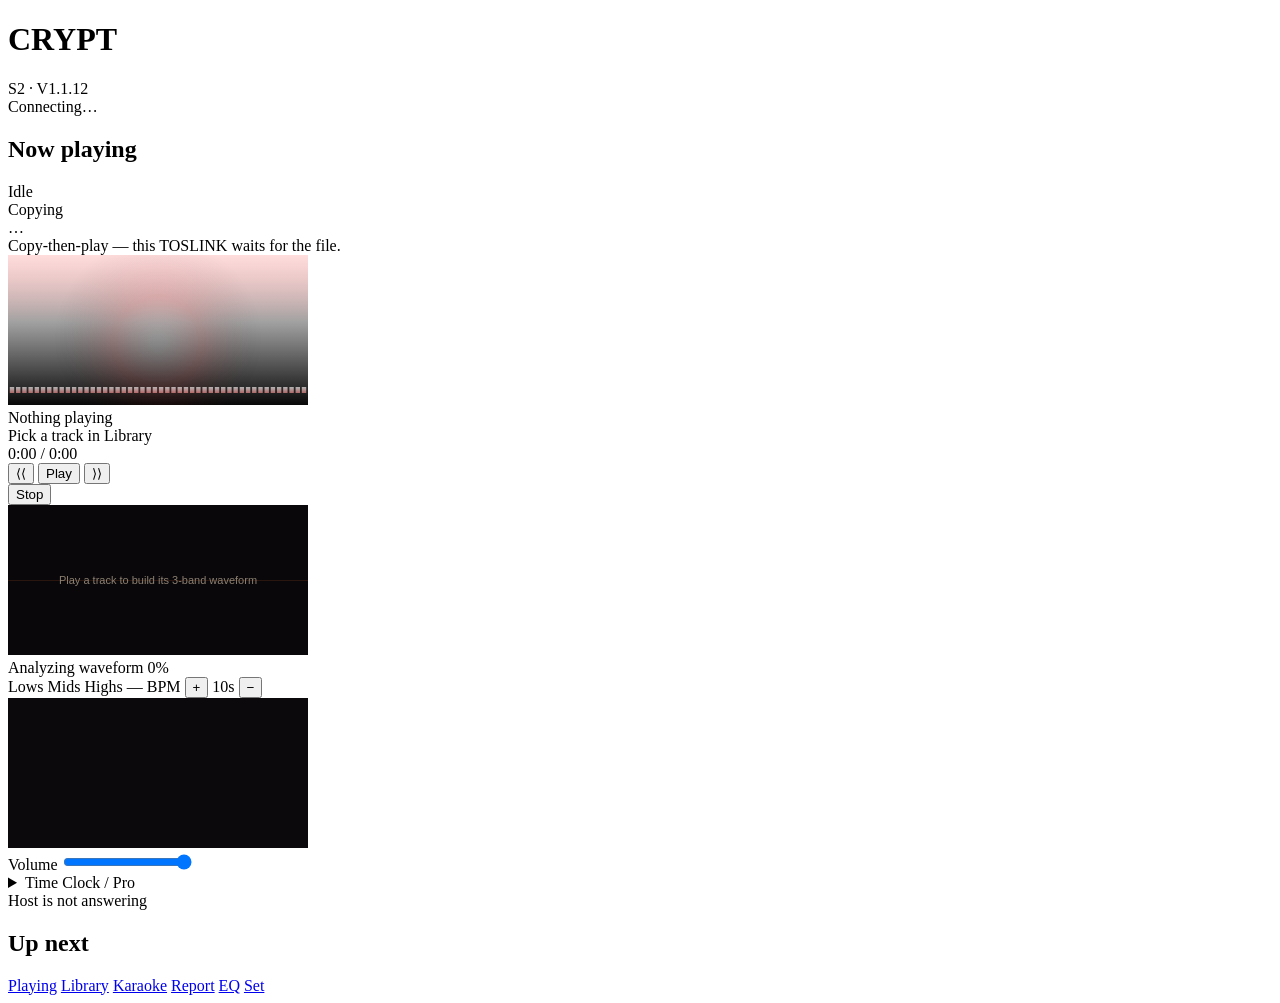
==== host-webui/index.html @ 2d855ba6 "Shift Playing and Library to YouTube Music dark. Dark-only surfaces (#030303), large square Now Play" ====
<!DOCTYPE html>
<html lang="en">
<head>
<meta charset="utf-8">
<meta name="viewport" content="width=device-width, initial-scale=1, viewport-fit=cover">
<meta name="theme-color" content="#030303">
<meta name="apple-mobile-web-app-capable" content="yes">
<meta name="apple-mobile-web-app-status-bar-style" content="black-translucent">
<meta name="apple-mobile-web-app-title" content="CRYPT">
<title>CRYPT — Playing</title>
<link rel="manifest" href="/manifest.webmanifest">
<link rel="icon" href="/favicon.svg" type="image/svg+xml">
<link rel="apple-touch-icon" href="/apple-touch-icon.png">
<link rel="stylesheet" href="/crypt.css">
</head>
<body class="playing-page">
<div class="app">
  <header class="topbar">
    <div class="brand">
      <h1>CRYPT</h1>
      <div class="sub">S2 · V1.1.12</div>
    </div>
    <div class="top-end">
      <div class="hostline" id="hostline">Connecting…</div>
      <a class="setlink" href="/settings" aria-label="Settings" title="Settings"><span></span><span></span><span></span></a>
    </div>
  </header>
  <main class="page">
    <section class="card nowcard">
      <div class="section-head">
        <h2>Now playing</h2>
        <span class="badge" id="state">Idle</span>
      </div>
      <div class="job hidden" id="copyjob" aria-live="polite">
        <div class="job-head">
          <div class="job-title" id="copy-title">Copying</div>
          <div class="job-pct" id="copy-pct">…</div>
        </div>
        <div class="job-bar" role="progressbar" aria-valuemin="0" aria-valuemax="100" aria-valuenow="0" id="copy-bar">
          <div class="job-fill indeterminate" id="copy-fill"></div>
        </div>
        <div class="job-detail" id="copy-detail"></div>
        <div class="job-stay" id="copy-stay">Copy-then-play — this TOSLINK waits for the file.</div>
      </div>
      <div class="viz-wrap" id="vizwrap">
        <canvas id="viz" aria-label="Album art visualizer"></canvas>
        <audio id="tap" playsinline webkit-playsinline preload="auto"></audio>
      </div>
      <div class="now-block">
        <div class="now" id="now">Nothing playing</div>
        <div class="now-artist" id="nowartist">Pick a track in Library</div>
        <div class="meta" id="meta">0:00 / 0:00</div>
      </div>
      <div class="mode-row" id="moderow" hidden>
        <div class="mode-chip" role="group" aria-label="Solo or Unison optical">
          <button type="button" id="mode-solo">Solo</button>
          <button type="button" id="mode-unison">Unison</button>
        </div>
        <span class="mode-badge" id="modebadge" hidden></span>
      </div>
      <div class="transport">
        <button class="icon" id="prevbtn" type="button" aria-label="Previous">⟨⟨</button>
        <button class="playbig primary" id="playbtn" type="button" aria-label="Play">Play</button>
        <button class="icon" id="nextbtn" type="button" aria-label="Next">⟩⟩</button>
      </div>
      <div class="row center transport-extra">
        <button class="ghost" id="stopbtn" type="button">Stop</button>
      </div>
      <p class="follow-hint" id="followhint" hidden>Conductor owns transport. Tap Solo to play from this host.</p>
      <div class="wave-scroll-wrap">
        <canvas id="wscroll" aria-label="3-band waveform"></canvas>
        <div class="wave-progress hidden" id="waveprog">
          <div class="wave-progress-head">
            <span id="wavestage">Analyzing waveform</span>
            <span id="wavepct">0%</span>
          </div>
          <div class="wave-progress-bar" role="progressbar" aria-valuemin="0" aria-valuemax="100" aria-valuenow="0" id="wavebar">
            <div class="wave-progress-fill" id="wavefill"></div>
          </div>
        </div>
        <div class="wave-legend">
          <span class="lo">Lows</span>
          <span class="mid">Mids</span>
          <span class="hi">Highs</span>
          <span class="beats" id="wave-bpm">— BPM</span>
          <span class="zoom-tools">
            <button type="button" class="ghost zoom-btn" id="zoom-in" aria-label="Zoom in">+</button>
            <span id="zoom-sec">10s</span>
            <button type="button" class="ghost zoom-btn" id="zoom-out" aria-label="Zoom out">−</button>
          </span>
        </div>
      </div>
      <div class="wave-over-wrap" id="seek">
        <canvas id="wover" aria-label="Track overview"></canvas>
      </div>
      <div class="vol">Volume <input id="vol" type="range" min="0" max="100" value="100"></div>
      <details class="clock-pro" id="clockpro">
        <summary>Time Clock / Pro</summary>
        <div class="clock-stats" id="clockstats">
          <div class="clock-hero">
            <div class="clk-delta" id="clk-off">—</div>
            <div class="clk-delta-l" id="clk-off-l">Time Clock vs playback</div>
          </div>
          <div class="clock-times">
            <div class="clock-col heard">
              <span class="k">Time Clock</span>
              <span class="v" id="clk-heard">0:00.000</span>
              <span class="clk-sub">what you hear</span>
            </div>
            <div class="clock-col play">
              <span class="k">Playback</span>
              <span class="v" id="clk-play">0:00.000</span>
              <span class="clk-sub">decoder</span>
            </div>
          </div>
          <div class="clock-lane" id="clk-lane" aria-hidden="true">
            <div class="clock-lane-span" id="clk-span"></div>
            <div class="clock-mark heard" id="clk-mark-h"></div>
            <div class="clock-mark play" id="clk-mark-p"></div>
          </div>
          <div class="clock-legend">
            <span class="heard">Time Clock</span>
            <span class="play">Playback</span>
            <span id="clk-lock">idle</span>
          </div>
          <div class="clock-meter">
            <div>
              <span class="k">Word clock</span>
              <span class="v" id="clk-rate">48.000 kHz</span>
            </div>
            <div>
              <span class="k">Jitter</span>
              <span class="v" id="clk-jit">—</span>
            </div>
            <div>
              <span class="k">Steer</span>
              <span class="v" id="clk-ppm">—</span>
            </div>
          </div>
          <p class="clock-note" id="clk-note">Host Time Clock vs decoder timing</p>
        </div>
      </details>
      <div class="err" id="err"></div>
    </section>
    <section class="card queue-card">
      <div class="section-head">
        <h2>Up next</h2>
        <span class="meta tight" id="qmeta"></span>
      </div>
      <ol class="queue" id="queue"></ol>
      <a class="morelink" id="qmore" href="/library" hidden></a>
    </section>
  </main>
  <nav class="tabbar">
    <a class="on" href="/">Playing</a>
    <a href="/library">Library</a>
    <a href="/karaoke">Karaoke</a>
    <a href="/report">Report</a>
    <a href="/eq">EQ</a>
    <a href="/settings">Set</a>
  </nav>
</div>
<script>
const $ = (id) => document.getElementById(id);
let last = {};
let viz = {
  seed: 1,
  clock: 0,
  lastTs: 0,
  raf: 0,
  vol: 1,
  mode: "idle",
  bars: null,
  live: false
};
const tap = {
  audio: $("tap"),
  ctx: null,
  analyser: null,
  freq: null,
  src: null,
  gain: null,
  name: "",
  ok: false
};

function fmt(sec) {
  sec = Math.max(0, sec || 0);
  const m = Math.floor(sec / 60);
  const s = Math.floor(sec % 60);
  return m + ":" + String(s).padStart(2, "0");
}
function fmt3(sec) {
  sec = Math.max(0, sec || 0);
  const m = Math.floor(sec / 60);
  const s = sec - m * 60;
  return m + ":" + s.toFixed(3).padStart(6, "0");
}
function esc(s) {
  return String(s || "").replace(/[&<>"']/g, (c) => ({
    "&":"&amp;","<":"&lt;",">":"&gt;","\"":"&quot;","'":"&#39;"
  }[c]));
}
function titleOf(name) {
  return String(name || "").replace(/\.[^.]+$/, "").replace(/[_]+/g, " ");
}
function hashName(s) {
  let h = 2166136261;
  const t = String(s || "crypt");
  for (let i = 0; i < t.length; i++) {
    h ^= t.charCodeAt(i);
    h = Math.imul(h, 16777619);
  }
  return (h >>> 0) || 1;
}
async function api(path, body) {
  const opt = body === undefined ? { method: "POST" } : {
    method: "POST",
    headers: { "Content-Type": "application/json" },
    body: JSON.stringify(body)
  };
  const r = await fetch(path, opt);
  return r.json();
}
function unlockAudio() {
  if (!tap.audio) return false;
  const AC = window.AudioContext || window.webkitAudioContext;
  if (!AC) return false;
  if (!tap.ctx) {
    tap.ctx = new AC();
    tap.fft = tap.ctx.createAnalyser();
    tap.fft.fftSize = 1024;
    tap.fft.smoothingTimeConstant = 0.68;
    tap.freq = new Uint8Array(tap.fft.frequencyBinCount);
    tap.waveN = tap.ctx.createAnalyser();
    tap.waveN.fftSize = 2048;
    tap.waveN.smoothingTimeConstant = 0.12;
    tap.wave = new Float32Array(tap.waveN.fftSize);
    tap.gain = tap.ctx.createGain();
    tap.gain.gain.value = 0;
    tap.src = tap.ctx.createMediaElementSource(tap.audio);
    tap.src.connect(tap.fft);
    tap.src.connect(tap.waveN);
    tap.fft.connect(tap.gain);
    tap.gain.connect(tap.ctx.destination);
  }
  if (tap.ctx.state === "suspended") tap.ctx.resume();
  return true;
}
function mediaUrl(name) {
  return "/api/media?name=" + encodeURIComponent(name);
}
function syncTap(p, playing) {
  if (!tap.audio) return;
  if (!p || !p.name) {
    tap.name = "";
    tap.ok = false;
    try { tap.audio.pause(); } catch (e) {}
    return;
  }
  unlockAudio();
  if (tap.name !== p.name) {
    tap.name = p.name;
    tap.ok = false;
    tap.audio.src = mediaUrl(p.name);
    try { tap.audio.load(); } catch (e) {}
  }
  const ck = p.clock || {};
  const pos = (ck.heard != null ? ck.heard : p.position) || 0;
  try {
    if (Math.abs((tap.audio.currentTime || 0) - pos) > 0.12) {
      tap.audio.currentTime = pos;
    }
  } catch (e) {}
  if (playing) {
    const pr = tap.audio.play();
    if (pr && pr.catch) pr.catch(function () {});
  } else {
    try { tap.audio.pause(); } catch (e) {}
  }
}
let libByName = {};
let libAt = 0;
let copyBusy = false;
let copyTimer = 0;
let copyHide = 0;
let copyStarted = 0;

function followingUnison() {
  return !!(last.unison || {}).following;
}
function followerLockTitle() {
  return followingUnison() ? "Conductor owns Unison transport" : "";
}
function lockFollowerTransport() {
  const lock = followingUnison();
  const title = followerLockTitle();
  const p = last.player || {};
  ["prevbtn", "nextbtn", "stopbtn"].forEach((id) => {
    const el = $(id);
    if (!el) return;
    el.disabled = lock;
    if (title) el.title = title;
    else el.removeAttribute("title");
  });
  const play = $("playbtn");
  if (play) {
    const idleLock = lock && !p.playing && !p.paused;
    play.disabled = idleLock;
    if (idleLock) play.title = title;
    else play.removeAttribute("title");
  }
  const hint = $("followhint");
  if (hint) hint.hidden = !lock;
}
function isRemote(t) {
  if (!t) return false;
  if (t.local === false) return true;
  if (t.here === false && t.local !== true) return true;
  return false;
}
function copyStamp(t) {
  return (t && (t.home_stamp || t.owner)) || "shelf";
}
async function ensureLib(force) {
  const now = Date.now();
  if (!force && now - libAt < 12000 && Object.keys(libByName).length) return;
  try {
    const lib = await (await fetch("/api/library")).json();
    const map = {};
    (lib.tracks || []).forEach((t) => { if (t && t.name) map[t.name] = t; });
    libByName = map;
    libAt = now;
  } catch (e) {}
}
function paintCopyJob(pct, title, detail, stay, state) {
  const el = $("copyjob");
  if (!el) return;
  const n = Math.max(0, Math.min(100, Math.round(pct)));
  $("copy-title").textContent = title;
  $("copy-pct").textContent = state === "wait" ? "…" : (n + "%");
  $("copy-fill").style.width = n + "%";
  $("copy-fill").classList.toggle("indeterminate", state === "wait");
  $("copy-bar").setAttribute("aria-valuenow", String(n));
  $("copy-detail").textContent = detail || "";
  $("copy-stay").textContent = stay;
  el.classList.toggle("done", state === "done");
  el.classList.toggle("fail", state === "fail");
}
function showCopyJob(stamp, track) {
  const el = $("copyjob");
  if (!el) return;
  if (copyHide) { clearTimeout(copyHide); copyHide = 0; }
  copyBusy = true;
  copyStarted = Date.now();
  el.classList.remove("hidden", "done", "fail");
  const label = track ? (track.title || titleOf(track.name)) : "";
  paintCopyJob(8, "Copying", "Copying from " + stamp + (label ? (" · " + label) : "") + "…", "Copy-then-play — this TOSLINK waits for the file.", "wait");
  if (copyTimer) clearInterval(copyTimer);
  copyTimer = setInterval(() => {
    if (!copyBusy) return;
    const sec = (Date.now() - copyStarted) / 1000;
    const pct = Math.min(88, 8 + sec * 10);
    paintCopyJob(pct, "Copying", $("copy-detail").textContent, "Copy-then-play — this TOSLINK waits for the file.", "wait");
  }, 400);
}
function finishCopyJob(ok, detail) {
  copyBusy = false;
  if (copyTimer) { clearInterval(copyTimer); copyTimer = 0; }
  const el = $("copyjob");
  if (!el) return;
  paintCopyJob(100, ok ? "Ready" : "Failed", detail || (ok ? "Playing from this host." : "could not copy from shelf"), ok ? "Complete." : "Finished with errors.", ok ? "done" : "fail");
  copyHide = setTimeout(() => {
    if (!copyBusy) el.classList.add("hidden");
  }, ok ? 1600 : 8000);
}
async function withCopyFeedback(track, requestFn) {
  const remote = isRemote(track);
  let shown = remote;
  let late = 0;
  if (remote) showCopyJob(copyStamp(track), track);
  else {
    late = setTimeout(() => {
      if (track && isRemote(track)) {
        shown = true;
        showCopyJob(copyStamp(track), track);
      }
    }, 400);
  }
  try {
    const res = await requestFn();
    if (late) clearTimeout(late);
    if (shown) {
      if (res && res.ok === false) finishCopyJob(false, res.error || "could not copy from shelf");
      else finishCopyJob(true, track ? (track.title || titleOf(track.name)) : "");
    }
    return res;
  } catch (e) {
    if (late) clearTimeout(late);
    if (shown) finishCopyJob(false, "Host is not answering");
    throw e;
  }
}
async function toggle() {
  unlockAudio();
  const p = last.player || {};
  if (p.playing) await api("/api/pause");
  else if (p.paused) await api("/api/resume");
  else if (followingUnison()) {
    $("err").textContent = followerLockTitle();
    return;
  } else if (p.name) {
    await ensureLib();
    await withCopyFeedback(libByName[p.name], () => api("/api/play", { name: p.name }));
  } else if ((last.count || 0) > 0) {
    await ensureLib();
    const nxt = (last.queue || [])[0];
    await withCopyFeedback(nxt && libByName[nxt.name], () => api("/api/next"));
  }
  tick();
}
async function setUnison(on) {
  await api("/api/unison", { on: !!on });
  tick();
}
const modeSolo = $("mode-solo");
const modeUni = $("mode-unison");
if (modeSolo) modeSolo.onclick = () => setUnison(false);
if (modeUni) modeUni.onclick = () => setUnison(true);
async function playName(name) {
  if (followingUnison()) {
    $("err").textContent = followerLockTitle();
    return;
  }
  unlockAudio();
  await ensureLib();
  await withCopyFeedback(libByName[name], () => api("/api/play", { name: name }));
  tick();
}
async function goPrev() {
  if (followingUnison()) {
    $("err").textContent = followerLockTitle();
    return;
  }
  unlockAudio();
  await api("/api/prev");
  tick();
}
async function goNext() {
  if (followingUnison()) {
    $("err").textContent = followerLockTitle();
    return;
  }
  unlockAudio();
  await ensureLib();
  const nxt = (last.queue || [])[0];
  await withCopyFeedback(nxt && libByName[nxt.name], () => api("/api/next"));
  tick();
}
async function goStop() {
  if (followingUnison()) {
    $("err").textContent = followerLockTitle();
    return;
  }
  await api("/api/stop");
  tick();
}
if ($("prevbtn")) $("prevbtn").onclick = goPrev;
if ($("nextbtn")) $("nextbtn").onclick = goNext;
if ($("stopbtn")) $("stopbtn").onclick = goStop;
if ($("playbtn")) $("playbtn").onclick = toggle;
const clockPro = $("clockpro");
if (clockPro) {
  clockPro.addEventListener("toggle", () => {
    document.body.classList.toggle("pro-open", clockPro.open);
    sizeViz();
  });
}
let volUser = false;
let volPending = null;
let volBusy = false;
function setVol(n) {
  n = Math.max(0, Math.min(100, Number(n)));
  viz.vol = n / 100;
  volPending = n;
  pumpVol();
}
function pumpVol() {
  if (volBusy || volPending == null) return;
  const n = volPending;
  volPending = null;
  volBusy = true;
  api("/api/volume", { n: n }).finally(() => {
    volBusy = false;
    if (volPending != null) pumpVol();
  });
}
$("vol").addEventListener("input", (e) => setVol(e.target.value));
$("vol").addEventListener("change", (e) => setVol(e.target.value));
$("vol").addEventListener("pointerdown", () => { volUser = true; });
$("vol").addEventListener("pointerup", () => { volUser = false; });
$("vol").addEventListener("pointercancel", () => { volUser = false; });
$("vol").addEventListener("touchstart", () => { volUser = true; }, { passive: true });
$("vol").addEventListener("touchend", () => { volUser = false; });

$("seek").addEventListener("click", (e) => {
  const p = last.player || {};
  if (!p.duration) return;
  const r = e.currentTarget.getBoundingClientRect();
  const t = ((e.clientX - r.left) / r.width) * p.duration;
  api("/api/seek", { seconds: t }).then(tick);
});
$("zoom-in").addEventListener("click", (e) => { e.stopPropagation(); nudgeZoom(-1); });
$("zoom-out").addEventListener("click", (e) => { e.stopPropagation(); nudgeZoom(1); });
$("wscroll").addEventListener("wheel", (e) => {
  e.preventDefault();
  nudgeZoom(e.deltaY > 0 ? 1 : -1);
}, { passive: false });
$("wscroll").addEventListener("click", (e) => {
  const dur = playClock.duration || 0;
  if (!dur || !rw.n) return;
  const r = e.currentTarget.getBoundingClientRect();
  const x = (e.clientX - r.left) / r.width;
  const win = zoomWindow();
  const pos = nowPos() - win * 0.34 + x * win;
  api("/api/seek", { seconds: Math.max(0, Math.min(dur, pos)) }).then(tick);
});
let pinch0 = 0, pinchZoom = 10;
$("wscroll").addEventListener("touchstart", (e) => {
  if (e.touches.length === 2) {
    const a = e.touches[0], b = e.touches[1];
    pinch0 = Math.hypot(a.clientX - b.clientX, a.clientY - b.clientY);
    pinchZoom = zoomWindow();
  }
}, { passive: true });
$("wscroll").addEventListener("touchmove", (e) => {
  if (e.touches.length !== 2 || !pinch0) return;
  const a = e.touches[0], b = e.touches[1];
  const d = Math.hypot(a.clientX - b.clientX, a.clientY - b.clientY);
  setZoomSec(pinchZoom * (pinch0 / Math.max(8, d)));
}, { passive: true });
let playClock = {
  at: 0, heard: 0, playback: 0, pos: 0, playing: false, duration: 0, name: "",
  latency_ms: 0, buffer_ms: 0, sink_ms: 0, paplay_ms: 90, locked: false,
  jitter_ms: 0, ppm: 0, rate: 48000, phase: "idle"
};
let clockDomAt = 0;
function applyClockSample(ck, p, snap) {
  const now = performance.now();
  const playing = !!p.playing;
  const name = p.name || "";
  const heard = (ck.heard != null ? ck.heard : p.position) || 0;
  const playback = (ck.playback != null ? ck.playback : p.playback) || heard;
  const dur = p.duration || 0;
  const next = {
    at: now,
    heard: heard,
    playback: playback,
    pos: heard,
    playing: playing,
    duration: dur,
    name: name,
    latency_ms: ck.latency_ms || 0,
    buffer_ms: ck.buffer_ms || 0,
    sink_ms: ck.sink_ms || 0,
    paplay_ms: ck.paplay_ms || 90,
    locked: !!ck.locked,
    jitter_ms: ck.jitter_ms || 0,
    ppm: ck.ppm || 0,
    rate: ck.rate || 48000,
    phase: ck.phase || (playing && ck.locked ? "locked" : playing ? "locking" : name ? "frozen" : "idle")
  };
  const same = playClock.name === name && playClock.playing && playing;
  if (same && !snap) {
    const predH = nowClock("heard");
    const predP = nowClock("playback");
    const errH = heard - predH;
    const errP = playback - predP;
    if (Math.abs(errH) < 0.28 && Math.abs(errP) < 0.28) {
      next.heard = predH + errH * 0.16;
      next.playback = predP + errP * 0.16;
      next.pos = next.heard;
    }
  }
  playClock = next;
}
let rw = { name: "", n: 0, l: [], m: [], h: [], grid: null, dur: 0, analyzing: false, timer: 0, zoomSec: 10, progress: 0, stage: "", progTimer: 0 };
const ZOOM_STEPS = [2, 3, 4, 6, 8, 10, 12, 16, 24, 32, 48];
function zoomWindow() {
  const dur = playClock.duration || 12;
  const z = rw.zoomSec || 10;
  return Math.max(2, Math.min(Math.max(2, dur), z));
}
function setZoomSec(sec) {
  const dur = playClock.duration || 48;
  rw.zoomSec = Math.max(2, Math.min(Math.min(48, dur), sec));
  const lab = $("zoom-sec");
  if (lab) lab.textContent = Math.round(rw.zoomSec) + "s";
}
function nudgeZoom(dir) {
  const cur = zoomWindow();
  let idx = 0;
  for (let i = 0; i < ZOOM_STEPS.length; i++) {
    if (ZOOM_STEPS[i] <= cur + 0.05) idx = i;
  }
  idx = Math.max(0, Math.min(ZOOM_STEPS.length - 1, idx + dir));
  setZoomSec(ZOOM_STEPS[idx]);
}
function nowPos() {
  return nowClock("heard");
}
function nowClock(field) {
  const base = playClock[field] != null ? playClock[field] : (playClock.pos || 0);
  if (!playClock.playing) return base || 0;
  const p = base + (performance.now() - playClock.at) / 1000;
  return Math.max(0, Math.min(playClock.duration || p, p));
}
function paintClockStats(heard, playback, force) {
  if (!$("clk-heard")) return;
  const now = performance.now();
  if (!force && now - clockDomAt < 90) return;
  clockDomAt = now;
  $("clk-heard").textContent = fmt3(heard);
  $("clk-play").textContent = fmt3(playback);
  const off = Math.max(0, Math.round((playback - heard) * 1000));
  const delta = $("clk-off");
  const lab = $("clk-off-l");
  if (!playClock.name) {
    delta.textContent = "—";
    delta.className = "clk-delta";
    lab.textContent = "Time Clock vs playback";
  } else if (off <= 20) {
    delta.textContent = "in sync";
    delta.className = "clk-delta sync";
    lab.textContent = "Time Clock matches playback";
  } else {
    delta.textContent = off + " ms";
    delta.className = "clk-delta";
    lab.textContent = "behind playback";
  }
  const lock = $("clk-lock");
  const phase = playClock.phase || "idle";
  const kinds = { locked: "lock", locking: "loose", warmup: "warm", frozen: "loose", idle: "loose" };
  lock.textContent = phase;
  lock.className = kinds[phase] || "loose";
  const win = Math.max(600, off * 1.8, 1);
  const gap = off / win;
  const start = (1 - gap) * 0.5;
  const end = start + gap;
  const span = $("clk-span");
  const mh = $("clk-mark-h");
  const mp = $("clk-mark-p");
  if (span && mh && mp) {
    const left = (start * 100).toFixed(2);
    const width = Math.max(0.8, gap * 100).toFixed(2);
    span.style.left = left + "%";
    span.style.width = width + "%";
    mh.style.left = "calc(" + left + "% - 2px)";
    mp.style.left = "calc(" + (end * 100).toFixed(2) + "% - 3px)";
  }
  const rate = playClock.rate || 48000;
  const jit = playClock.jitter_ms || 0;
  const ppm = playClock.ppm || 0;
  if ($("clk-rate")) $("clk-rate").textContent = (rate / 1000).toFixed(3) + " kHz";
  if ($("clk-jit")) $("clk-jit").textContent = playClock.name ? jit.toFixed(2) + " ms" : "—";
  if ($("clk-ppm")) {
    $("clk-ppm").textContent = playClock.playing
      ? (ppm >= 0 ? "+" : "") + ppm.toFixed(1) + " ppm"
      : "—";
  }
  const buf = playClock.buffer_ms || 0;
  const sink = playClock.sink_ms || 0;
  const pap = playClock.paplay_ms || 90;
  $("clk-note").textContent = playClock.name
    ? ("Path delay " + off + " ms · buffer " + Math.round(buf) + " ms · TOSLINK " + Math.round(sink) + " ms · paplay " + pap + " ms")
    : "Cream is Time Clock (what TOSLINK is emitting). Ember is decoder playback.";
}
function showWaveProgress(on, pct, stage) {
  const el = $("waveprog");
  if (!el) return;
  if (rw.progTimer) {
    clearTimeout(rw.progTimer);
    rw.progTimer = 0;
  }
  if (!on) {
    el.classList.add("hidden");
    el.classList.remove("done");
    return;
  }
  const n = Math.max(0, Math.min(100, Math.round(pct || 0)));
  el.classList.remove("hidden");
  el.classList.toggle("done", stage === "Complete" || n >= 100);
  $("wavestage").textContent = stage || "Analyzing waveform";
  $("wavepct").textContent = n + "%";
  $("wavefill").style.width = n + "%";
  $("wavebar").setAttribute("aria-valuenow", String(n));
}
function loadWave(name) {
  if (!name) {
    rw.name = "";
    rw.n = 0;
    rw.l = []; rw.m = []; rw.h = [];
    rw.grid = null;
    rw.dur = 0;
    setWaveBpm(null);
    rw.analyzing = false;
    rw.progress = 0;
    showWaveProgress(false);
    return;
  }
  if (rw.name === name && rw.n) return;
  if (rw.name !== name) {
    if (rw.timer) clearTimeout(rw.timer);
    rw.name = name;
    rw.n = 0;
    rw.l = []; rw.m = []; rw.h = [];
    rw.grid = null;
    rw.dur = 0;
    setWaveBpm(null);
    rw.analyzing = true;
    rw.progress = 0;
    rw.stage = "Starting";
    showWaveProgress(true, 1, "Starting");
  }
  fetch("/api/wave?name=" + encodeURIComponent(name)).then((r) => r.json()).then((data) => {
    if (rw.name !== name) return;
    if (data && data.ok && data.l && data.l.length) {
      rw.l = data.l; rw.m = data.m; rw.h = data.h;
      rw.n = data.n || data.l.length;
      rw.grid = data.grid || null;
      rw.dur = data.dur || 0;
      if (rw.dur && !playClock.duration) playClock.duration = rw.dur;
      setWaveBpm(rw.grid);
      rw.analyzing = false;
      rw.progress = 100;
      showWaveProgress(true, 100, "Complete");
      rw.progTimer = setTimeout(() => showWaveProgress(false), 1400);
    } else if (data && data.analyzing) {
      rw.analyzing = true;
      rw.progress = data.progress || 0;
      rw.stage = data.stage || "Analyzing waveform";
      showWaveProgress(true, rw.progress, rw.stage);
      if (rw.timer) clearTimeout(rw.timer);
      rw.timer = setTimeout(() => {
        if (rw.name === name) loadWave(name);
      }, 400);
    } else {
      rw.analyzing = false;
      showWaveProgress(false);
    }
  }).catch(() => {
    if (rw.name === name) {
      rw.analyzing = false;
      showWaveProgress(false);
    }
  });
}
$("viz").addEventListener("click", () => { unlockAudio(); toggle(); });
document.addEventListener("pointerdown", unlockAudio);
tap.audio.addEventListener("playing", () => { tap.ok = true; });
tap.audio.addEventListener("error", () => { tap.ok = false; });

function sizeViz() {
  const c = $("viz");
  const dpr = Math.min(window.devicePixelRatio || 1, 2);
  const w = c.clientWidth || 320;
  const h = c.clientHeight || 200;
  const tw = Math.max(1, Math.floor(w * dpr));
  const th = Math.max(1, Math.floor(h * dpr));
  if (c.width !== tw) c.width = tw;
  if (c.height !== th) c.height = th;
}

function fftLevels(nBars) {
  if (!tap.fft || !tap.freq || !tap.ok) return null;
  tap.fft.getByteFrequencyData(tap.freq);
  const n = tap.freq.length;
  let energy = 0;
  const out = new Float32Array(nBars);
  const minB = 1;
  const usable = Math.max(1, n - minB);
  for (let i = 0; i < nBars; i++) {
    const a = minB + Math.floor(Math.pow(i / nBars, 1.55) * usable);
    const b = minB + Math.floor(Math.pow((i + 1) / nBars, 1.55) * usable);
    const lo = Math.min(a, n - 1);
    const hi = Math.max(lo + 1, Math.min(n, b));
    let s = 0;
    for (let k = lo; k < hi; k++) s += tap.freq[k];
    const v = (s / (hi - lo)) / 255;
    out[i] = v;
    energy += v;
  }
  return out;
}

function drawViz(ts) {
  viz.raf = requestAnimationFrame(drawViz);
  const c = $("viz");
  const ctx = c.getContext("2d");
  if (!ctx) return;
  sizeViz();
  const w = c.width;
  const h = c.height;
  const dt = viz.lastTs ? Math.min(0.05, (ts - viz.lastTs) / 1000) : 0.016;
  viz.lastTs = ts;
  if (viz.mode === "play") viz.clock += dt;
  else if (viz.mode === "idle") viz.clock += dt * 0.18;

  const bars = 48;
  if (!viz.bars || viz.bars.length !== bars) viz.bars = new Float32Array(bars);
  const live = fftLevels(bars);
  viz.live = !!live && viz.mode === "play";
  const seed = viz.seed;
  const t = viz.clock;
  let energy = 0.08;
  for (let i = 0; i < bars; i++) {
    let target;
    if (live) {
      target = Math.pow(live[i], 0.85);
    } else if (viz.mode === "pause") {
      target = viz.bars[i] * 0.985;
    } else {
      const mid = (bars - 1) / 2;
      const bass = 1 - Math.abs(i - mid) / mid * 0.72;
      const n1 = 0.5 + 0.5 * Math.sin(t * (1.15 + (seed % 5) * 0.13) + i * 0.37);
      const n2 = 0.5 + 0.5 * Math.sin(t * (2.4 + (i % 7) * 0.11) + seed * 0.01 + i * 0.19);
      target = (0.18 + 0.5 * n1 * n2) * bass * (viz.mode === "play" ? 0.28 : 0.1);
    }
    const mix = live ? 0.42 : 0.22;
    viz.bars[i] = viz.bars[i] * (1 - mix) + target * mix;
    energy += viz.bars[i];
  }
  energy = Math.max(0.06, Math.min(1, energy / bars * (live ? 2.2 : 1)));
  const gap = Math.max(1, w * 0.006);
  const bw = (w - gap * (bars + 1)) / bars;

  ctx.clearRect(0, 0, w, h);
  const g = ctx.createLinearGradient(0, 0, 0, h);
  g.addColorStop(0, "rgba(255,43,43,0.16)");
  g.addColorStop(0.45, "rgba(18,18,18,0.4)");
  g.addColorStop(1, "rgba(3,3,3,0.98)");
  ctx.fillStyle = g;
  ctx.fillRect(0, 0, w, h);

  const cx = w / 2;
  const cy = h * 0.58;
  const rg = ctx.createRadialGradient(cx, cy, 4, cx, cy, h * 0.7);
  rg.addColorStop(0, "rgba(255,255,255," + (0.08 + energy * 0.18) + ")");
  rg.addColorStop(0.4, "rgba(255,43,43," + (0.10 + energy * 0.16) + ")");
  rg.addColorStop(1, "rgba(3,3,3,0)");
  ctx.fillStyle = rg;
  ctx.fillRect(0, 0, w, h);

  for (let i = 0; i < bars; i++) {
    const amp = Math.max(0.04, viz.bars[i]);
    const bh = Math.max(h * 0.04, amp * h * 0.9);
    const x = gap + i * (bw + gap);
    const y = h - bh - h * 0.08;
    const bar = ctx.createLinearGradient(0, y, 0, h);
    bar.addColorStop(0, "#ffffff");
    bar.addColorStop(0.45, "#ff6b6b");
    bar.addColorStop(1, "#5a0000");
    ctx.fillStyle = bar;
    ctx.globalAlpha = 0.62 + energy * 0.38;
    ctx.fillRect(x, y, Math.max(1, bw), bh);
  }
  ctx.globalAlpha = 1;
  drawRekord();
}

function sizeCanvas(id, cssH) {
  const c = $(id);
  if (!c) return null;
  const dpr = Math.min(window.devicePixelRatio || 1, 2);
  const w = c.clientWidth || 320;
  const h = cssH || c.clientHeight || 80;
  const tw = Math.max(1, Math.floor(w * dpr));
  const th = Math.max(1, Math.floor(h * dpr));
  if (c.width !== tw) c.width = tw;
  if (c.height !== th) c.height = th;
  return { c: c, ctx: c.getContext("2d"), w: tw, h: th, dpr: dpr };
}
function peakRange(arr, a, b) {
  let m = 0;
  const n = arr.length;
  if (a < 0) a = 0;
  if (b > n) b = n;
  if (b <= a) {
    const i = Math.max(0, Math.min(n - 1, a));
    return arr[i] || 0;
  }
  for (let i = a; i < b; i++) {
    const v = arr[i] || 0;
    if (v > m) m = v;
  }
  return m;
}
function setWaveBpm(grid) {
  const el = $("wave-bpm");
  if (!el) return;
  const bpm = grid && grid.bpm;
  if (!bpm) {
    el.textContent = "— BPM";
    el.classList.remove("on");
    return;
  }
  el.textContent = bpm.toFixed(1) + " BPM";
  el.classList.add("on");
}
function drawBeatGrid(ctx, w, h, dpr, t0, t1, dur, onlyDown) {
  const g = rw.grid;
  if (!g || !g.bpm || g.bpm < 40 || !dur) return;
  const period = 60 / g.bpm;
  if (period <= 0) return;
  const bar = g.bar || 4;
  const beat0 = g.beat0 || 0;
  const span = t1 - t0;
  if (span <= 0) return;
  const pxBeat = (period / span) * w;
  if (pxBeat < 4 && !onlyDown) onlyDown = true;
  if (pxBeat < 2 && onlyDown) {
    const pxBar = pxBeat * bar;
    if (pxBar < 5) return;
  }
  let i = Math.ceil((t0 - beat0) / period - 1e-6);
  if (i < 0) i = 0;
  const showNum = !onlyDown && span <= 16 && pxBeat >= 18;
  ctx.save();
  ctx.textAlign = "left";
  ctx.textBaseline = "top";
  ctx.font = (9 * dpr) + "px Outfit, sans-serif";
  let drawn = 0;
  for (; drawn < 240; drawn++, i++) {
    const t = beat0 + i * period;
    if (t > t1 + period * 0.05) break;
    const x = ((t - t0) / span) * w;
    if (x < -2 || x > w + 2) continue;
    const down = (i % bar) === 0;
    if (onlyDown && !down) continue;
    const x0 = Math.round(x);
    const wi = down ? Math.max(2, dpr) : Math.max(1, dpr);
    ctx.fillStyle = "rgba(0,0,0,0.5)";
    ctx.fillRect(x0, 0, wi + Math.max(1, dpr), h);
    ctx.fillStyle = down ? "rgba(243,230,200,0.82)" : "rgba(196,160,110,0.48)";
    ctx.fillRect(x0, 0, wi, h);
    if (showNum && down) {
      ctx.fillStyle = "rgba(243,230,200,0.58)";
      ctx.fillText(String(1 + i / bar), Math.round(x) + 3 * dpr, 3 * dpr);
    }
  }
  ctx.restore();
}
function stackCol(ctx, x, bw, mid, maxH, lo, md, hi) {
  lo = Math.max(0, lo || 0);
  md = Math.max(0, md || 0);
  hi = Math.max(0, hi || 0);
  let hLo = (lo / 255) * maxH * 0.46;
  let hMid = (md / 255) * maxH * 0.34;
  let hHi = (hi / 255) * maxH * 0.40;
  if (hi > 18) hHi = Math.max(hHi, 2);
  const body = hLo + hMid;
  if (body + hHi > maxH && body > 0) {
    const k = Math.max(0.2, (maxH - hHi) / body);
    hLo *= k;
    hMid *= k;
  }
  if (hLo + hMid + hHi < 0.45) return;
  const xi = Math.floor(x);
  const wi = Math.max(1, Math.ceil(bw));
  ctx.fillStyle = "#2f6bff";
  ctx.fillRect(xi, mid - hLo, wi, hLo);
  ctx.fillRect(xi, mid, wi, hLo);
  ctx.fillStyle = "#e08a3a";
  ctx.fillRect(xi, mid - hLo - hMid, wi, hMid);
  ctx.fillRect(xi, mid + hLo, wi, hMid);
  if (hHi >= 0.6) {
    ctx.fillStyle = "#f6f1e4";
    ctx.fillRect(xi, mid - hLo - hMid - hHi, wi, hHi);
    ctx.fillRect(xi, mid + hLo + hMid, wi, hHi);
  }
}
function drawRekord() {
  const scroll = sizeCanvas("wscroll");
  const over = sizeCanvas("wover");
  if (!scroll || !over) return;
  const pos = nowPos();
  const dur = playClock.duration || rw.dur || 0;
  const playback = nowClock("playback");
  paintScroll(scroll, pos, dur);
  paintOver(over, pos, dur);
  if ($("meta")) $("meta").textContent = fmt(pos) + " / " + fmt(dur);
  paintClockStats(pos, playback);
}
function paintScroll(s, pos, dur) {
  const ctx = s.ctx, w = s.w, h = s.h;
  ctx.clearRect(0, 0, w, h);
  ctx.fillStyle = "#09070a";
  ctx.fillRect(0, 0, w, h);
  ctx.fillStyle = "rgba(196,92,38,0.18)";
  ctx.fillRect(0, h / 2, w, Math.max(1, s.dpr));
  if (!rw.n) {
    if (!rw.analyzing) {
      ctx.fillStyle = "rgba(154,141,124,0.9)";
      ctx.font = (11 * s.dpr) + "px Outfit, sans-serif";
      ctx.textAlign = "center";
      ctx.fillText("Play a track to build its 3-band waveform", w / 2, h / 2 + 4 * s.dpr);
    }
    return;
  }
  const n = rw.n;
  const win = zoomWindow();
  const cols = Math.max(8, (win / Math.max(0.01, dur || win)) * n);
  const midCol = (dur > 0) ? (pos / dur) * n : 0;
  const left = midCol - cols * 0.34;
  const mid = h / 2;
  const maxH = h * 0.50;
  const srcPerPx = cols / w;
  if (srcPerPx >= 1) {
    for (let x = 0; x < w; x++) {
      const a = Math.floor(left + x * srcPerPx);
      const b = Math.floor(left + (x + 1) * srcPerPx);
      stackCol(ctx, x, 1, mid, maxH, peakRange(rw.l, a, b), peakRange(rw.m, a, b), peakRange(rw.h, a, b));
    }
  } else {
    const bw = w / cols;
    const nsrc = Math.ceil(cols);
    for (let c = 0; c < nsrc; c++) {
      const i = Math.floor(left + c);
      if (i < 0 || i >= n) continue;
      stackCol(ctx, c * bw, bw + 0.5, mid, maxH, rw.l[i] || 0, rw.m[i] || 0, rw.h[i] || 0);
    }
  }
  const t0 = (dur > 0) ? (left / n) * dur : 0;
  const t1 = t0 + win;
  drawBeatGrid(ctx, w, h, s.dpr, t0, t1, dur || win, false);
  const px = w * 0.34;
  const lag = Math.max(0, (nowClock("playback") || 0) - pos);
  if (lag > 0.02 && win > 0) {
    const x1 = w * (0.34 + lag / win);
    ctx.fillStyle = "rgba(224,122,58,0.22)";
    ctx.fillRect(px, 0, Math.max(2, x1 - px), h);
    ctx.fillStyle = "#e07a3a";
    ctx.fillRect(x1, 0, Math.max(2, s.dpr), h);
  }
  ctx.fillStyle = "rgba(243,230,200,0.95)";
  ctx.fillRect(px, 0, Math.max(2, s.dpr), h);
}
function paintOver(s, pos, dur) {
  const ctx = s.ctx, w = s.w, h = s.h;
  ctx.clearRect(0, 0, w, h);
  ctx.fillStyle = "#0c090c";
  ctx.fillRect(0, 0, w, h);
  const mid = h / 2;
  const maxH = h * 0.50;
  if (rw.n) {
    const n = rw.n;
    const srcPerPx = n / w;
    for (let x = 0; x < w; x++) {
      const a = Math.floor(x * srcPerPx);
      const b = Math.floor((x + 1) * srcPerPx);
      stackCol(ctx, x, 1, mid, maxH, peakRange(rw.l, a, b), peakRange(rw.m, a, b), peakRange(rw.h, a, b));
    }
    drawBeatGrid(ctx, w, h, s.dpr, 0, dur, dur, true);
    if (dur > 0) {
      const win = zoomWindow();
      const x0 = ((pos - win * 0.34) / dur) * w;
      const x1 = ((pos + win * 0.66) / dur) * w;
      ctx.fillStyle = "rgba(243,230,200,0.08)";
      ctx.fillRect(x0, 0, Math.max(2, x1 - x0), h);
      ctx.strokeStyle = "rgba(243,230,200,0.35)";
      ctx.strokeRect(x0 + 0.5, 0.5, Math.max(2, x1 - x0), h - 1);
    }
  }
  if (dur > 0) {
    const play = nowClock("playback") || pos;
    const xPlay = (play / dur) * w;
    const xHeard = (pos / dur) * w;
    if (Math.abs(xPlay - xHeard) > 1) {
      ctx.fillStyle = "rgba(224,122,58,0.28)";
      ctx.fillRect(Math.min(xHeard, xPlay), 0, Math.max(2, Math.abs(xPlay - xHeard)), h);
      ctx.fillStyle = "#e07a3a";
      ctx.fillRect(xPlay, 0, Math.max(2, s.dpr), h);
    }
    ctx.fillStyle = "rgba(243,230,200,0.95)";
    ctx.fillRect(xHeard, 0, Math.max(2, s.dpr), h);
  }
}

function startViz() {
  if (viz.raf) return;
  viz.lastTs = 0;
  viz.raf = requestAnimationFrame(drawViz);
}
function stopViz() {
  if (viz.raf) cancelAnimationFrame(viz.raf);
  viz.raf = 0;
}

function renderQueue(st) {
  const ul = $("queue");
  ul.innerHTML = "";
  const items = st.queue || [];
  const total = st.queue_total || 0;
  $("qmeta").textContent = total ? Math.min(items.length, 5) + " of " + total : "";
  if (!items.length) {
    const li = document.createElement("li");
    li.className = "empty empty-state";
    li.innerHTML = (st.count || 0)
      ? "<span class='empty-title'>End of the queue</span><span class='empty-detail'>Add more in Library, or play a playlist.</span>"
      : "<span class='empty-title'>Nothing queued</span><span class='empty-detail'>Open Library to play a track or playlist.</span>";
    ul.appendChild(li);
    $("qmore").hidden = true;
    return;
  }
  const lock = followingUnison();
  items.slice(0, 5).forEach((t, i) => {
    const li = document.createElement("li");
    li.innerHTML =
      "<span class='idx'>" + (i + 1) + "</span>" +
      "<span class='name'>" + esc(t.title || titleOf(t.name)) + "</span>";
    if (lock) {
      li.classList.add("locked");
      li.title = followerLockTitle();
    } else {
      li.onclick = () => playName(t.name);
    }
    ul.appendChild(li);
  });
  if (total > items.length) {
    $("qmore").hidden = false;
    $("qmore").textContent = (total - items.length) + " more in Library →";
  } else {
    $("qmore").hidden = true;
  }
}

async function tick() {
  try {
    const st = await (await fetch("/api/status")).json();
    last = st;
    const p = st.player || {};
    const playing = !!p.playing;
    const paused = !!p.paused;
    viz.seed = hashName(p.name || st.host || "crypt");
    viz.mode = playing ? "play" : paused ? "pause" : "idle";
    viz.vol = ((st.volume == null ? 100 : st.volume) / 100);
    syncTap(p, playing);
    const u = st.unison || {};
    lockFollowerTransport();
    const modeRow = $("moderow");
    const modeBadge = $("modebadge");
    if (modeRow) {
      if (u.linked > 0) {
        modeRow.hidden = false;
        if (modeSolo) modeSolo.classList.toggle("on", !u.on);
        if (modeUni) modeUni.classList.toggle("on", !!u.on);
        if (modeBadge) {
          const bits = [];
          if (!u.on) bits.push("Solo · shelf linked");
          else if (u.following) bits.push("Follow " + (u.conductor_stamp || "peer"));
          else bits.push("Unison optical");
          if (u.on && u.drift_ms != null) bits.push(u.drift_ms + " ms");
          modeBadge.textContent = bits.join(" · ");
          modeBadge.hidden = false;
          modeBadge.className = "mode-badge" + (u.on ? (u.following ? " follow" : " lock") : "");
        }
      } else {
        modeRow.hidden = true;
        if (modeBadge) modeBadge.hidden = true;
      }
    }
    let line = (st.model || "SHR-S2") + " · TOSLINK";
    if (u.on && u.linked > 0) {
      line = u.following ? ("Follow " + (u.conductor_stamp || "peer")) : "Unison optical";
      if (u.drift_ms != null) line += " · " + u.drift_ms + " ms";
    }
    $("hostline").textContent = line;
    const row = (p.name && libByName[p.name]) || {};
    $("now").textContent = p.name ? (row.title || titleOf(p.name)) : "Nothing playing";
    const artistEl = $("nowartist");
    if (artistEl) {
      artistEl.textContent = p.name ? (row.artist || "Unknown artist") : "Pick a track in Library";
    }
    const ck = p.clock || {};
    const heard = (ck.heard != null ? ck.heard : p.position) || 0;
    const playback = (ck.playback != null ? ck.playback : p.playback) || heard;
    $("meta").textContent = fmt(heard) + " / " + fmt(p.duration);
    applyClockSample(ck, p, false);
    paintClockStats(heard, playback, true);
    loadWave(p.name || "");
    $("playbtn").textContent = playing ? "Pause" : "Play";
    $("playbtn").setAttribute("aria-label", playing ? "Pause" : "Play");
    if (!copyBusy) $("err").textContent = p.error || "";
    if (!volUser) $("vol").value = st.volume == null ? 100 : st.volume;
    const badge = $("state");
    badge.className = "badge " + (playing ? "live" : paused ? "seen" : "dead");
    badge.textContent = playing ? "Playing" : paused ? "Paused" : "Idle";
    $("vizwrap").classList.toggle("live", playing);
    document.body.classList.toggle("is-playing", playing);
    renderQueue(st);
  } catch (e) {
    $("err").textContent = "Host is not answering";
    viz.mode = "idle";
  }
}

window.addEventListener("resize", () => { sizeViz(); drawRekord(); });
document.addEventListener("visibilitychange", () => {
  if (document.hidden) {
    stopViz();
    try { tap.audio.pause(); } catch (e) {}
  } else {
    startViz();
    tick();
  }
});
startViz();
ensureLib(true);
tick();
setInterval(tick, 1000);
setInterval(() => ensureLib(false), 15000);
async function tickClock() {
  if (document.hidden) return;
  try {
    const st = await (await fetch("/api/clock")).json();
    const p = st.player || {};
    applyClockSample(p.clock || {}, p, false);
    if (p.name) syncTap(p, !!p.playing);
  } catch (e) {}
}
setInterval(tickClock, 250);
</script>
</body>
</html>
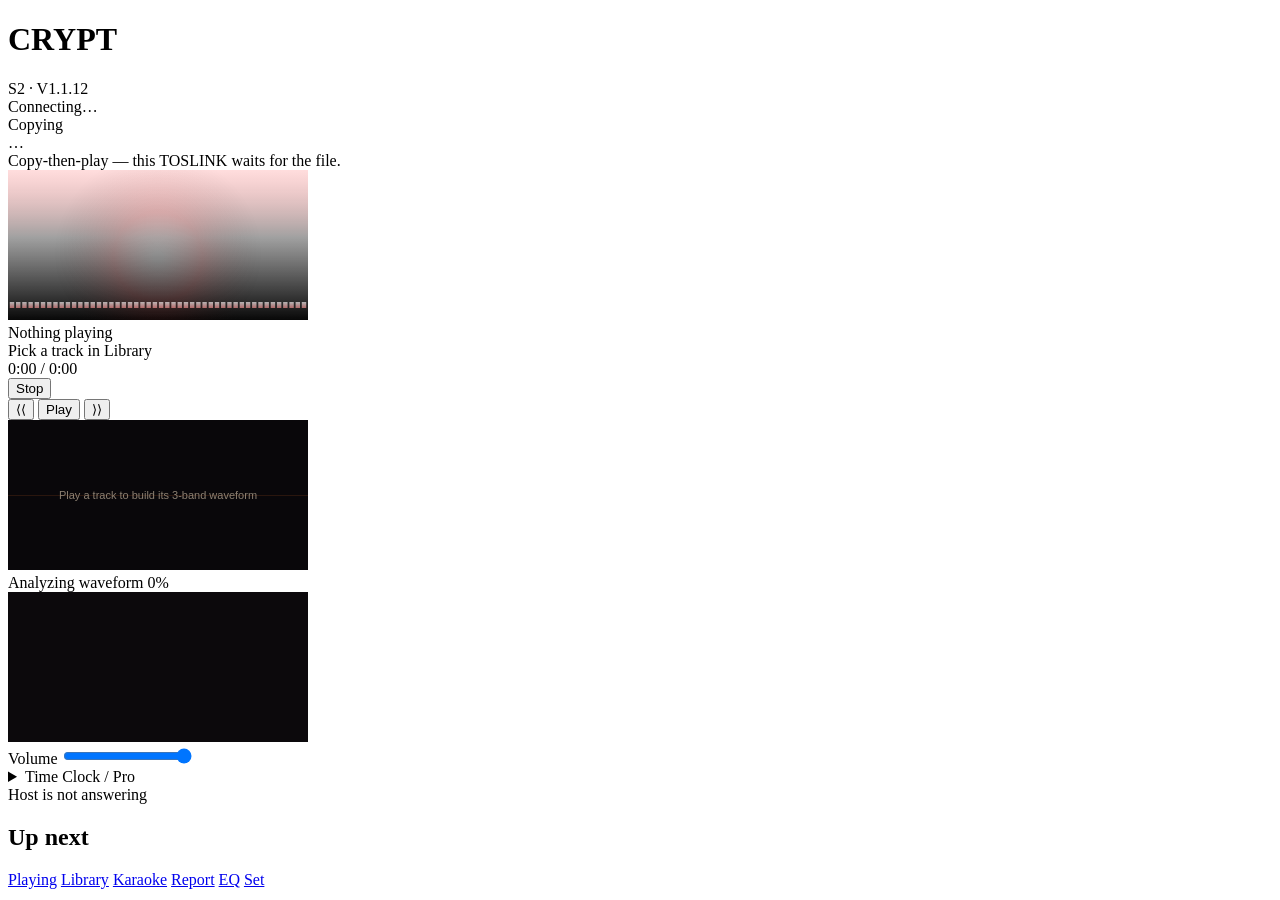
==== commit 0369a4a2: "Park Playing chrome and make Library tap-to-play. Tuck Stop beside time, hide wave legend/BPM/zoom i" ====
--- a/host-webui/index.html
+++ b/host-webui/index.html
@@ -27,10 +27,6 @@
   </header>
   <main class="page">
     <section class="card nowcard">
-      <div class="section-head">
-        <h2>Now playing</h2>
-        <span class="badge" id="state">Idle</span>
-      </div>
       <div class="job hidden" id="copyjob" aria-live="polite">
         <div class="job-head">
           <div class="job-title" id="copy-title">Copying</div>
@@ -47,9 +43,15 @@
         <audio id="tap" playsinline webkit-playsinline preload="auto"></audio>
       </div>
       <div class="now-block">
-        <div class="now" id="now">Nothing playing</div>
+        <div class="now-line">
+          <span class="live-dot" id="state" aria-label="Idle"></span>
+          <div class="now" id="now">Nothing playing</div>
+        </div>
         <div class="now-artist" id="nowartist">Pick a track in Library</div>
-        <div class="meta" id="meta">0:00 / 0:00</div>
+        <div class="now-meta-row">
+          <div class="meta" id="meta">0:00 / 0:00</div>
+          <button class="ghost stop-inline" id="stopbtn" type="button">Stop</button>
+        </div>
       </div>
       <div class="mode-row" id="moderow" hidden>
         <div class="mode-chip" role="group" aria-label="Solo or Unison optical">
@@ -63,10 +65,7 @@
         <button class="playbig primary" id="playbtn" type="button" aria-label="Play">Play</button>
         <button class="icon" id="nextbtn" type="button" aria-label="Next">⟩⟩</button>
       </div>
-      <div class="row center transport-extra">
-        <button class="ghost" id="stopbtn" type="button">Stop</button>
-      </div>
-      <p class="follow-hint" id="followhint" hidden>Conductor owns transport. Tap Solo to play from this host.</p>
+      <p class="follow-hint" id="followhint" hidden>Following another host — tap Solo to take over here.</p>
       <div class="wave-scroll-wrap">
         <canvas id="wscroll" aria-label="3-band waveform"></canvas>
         <div class="wave-progress hidden" id="waveprog">
@@ -77,17 +76,6 @@
           <div class="wave-progress-bar" role="progressbar" aria-valuemin="0" aria-valuemax="100" aria-valuenow="0" id="wavebar">
             <div class="wave-progress-fill" id="wavefill"></div>
           </div>
-        </div>
-        <div class="wave-legend">
-          <span class="lo">Lows</span>
-          <span class="mid">Mids</span>
-          <span class="hi">Highs</span>
-          <span class="beats" id="wave-bpm">— BPM</span>
-          <span class="zoom-tools">
-            <button type="button" class="ghost zoom-btn" id="zoom-in" aria-label="Zoom in">+</button>
-            <span id="zoom-sec">10s</span>
-            <button type="button" class="ghost zoom-btn" id="zoom-out" aria-label="Zoom out">−</button>
-          </span>
         </div>
       </div>
       <div class="wave-over-wrap" id="seek">
@@ -139,6 +127,17 @@
           </div>
           <p class="clock-note" id="clk-note">Host Time Clock vs decoder timing</p>
         </div>
+        <div class="wave-legend">
+          <span class="lo">Lows</span>
+          <span class="mid">Mids</span>
+          <span class="hi">Highs</span>
+          <span class="beats" id="wave-bpm">— BPM</span>
+          <span class="zoom-tools">
+            <button type="button" class="ghost zoom-btn" id="zoom-in" aria-label="Zoom in">+</button>
+            <span id="zoom-sec">10s</span>
+            <button type="button" class="ghost zoom-btn" id="zoom-out" aria-label="Zoom out">−</button>
+          </span>
+        </div>
       </details>
       <div class="err" id="err"></div>
     </section>
@@ -290,7 +289,7 @@
   return !!(last.unison || {}).following;
 }
 function followerLockTitle() {
-  return followingUnison() ? "Conductor owns Unison transport" : "";
+  return followingUnison() ? "Following another host — tap Solo to take over here." : "";
 }
 function lockFollowerTransport() {
   const lock = followingUnison();
@@ -312,6 +311,7 @@
   }
   const hint = $("followhint");
   if (hint) hint.hidden = !lock;
+  document.body.classList.toggle("follow-lock", lock);
 }
 function isRemote(t) {
   if (!t) return false;
@@ -1121,6 +1121,7 @@
     if (lock) {
       li.classList.add("locked");
       li.title = followerLockTitle();
+      li.setAttribute("aria-disabled", "true");
     } else {
       li.onclick = () => playName(t.name);
     }
@@ -1193,8 +1194,9 @@
     if (!copyBusy) $("err").textContent = p.error || "";
     if (!volUser) $("vol").value = st.volume == null ? 100 : st.volume;
     const badge = $("state");
-    badge.className = "badge " + (playing ? "live" : paused ? "seen" : "dead");
-    badge.textContent = playing ? "Playing" : paused ? "Paused" : "Idle";
+    badge.className = "live-dot " + (playing ? "live" : paused ? "seen" : "dead");
+    badge.textContent = "";
+    badge.setAttribute("aria-label", playing ? "Playing" : paused ? "Paused" : "Idle");
     $("vizwrap").classList.toggle("live", playing);
     document.body.classList.toggle("is-playing", playing);
     renderQueue(st);
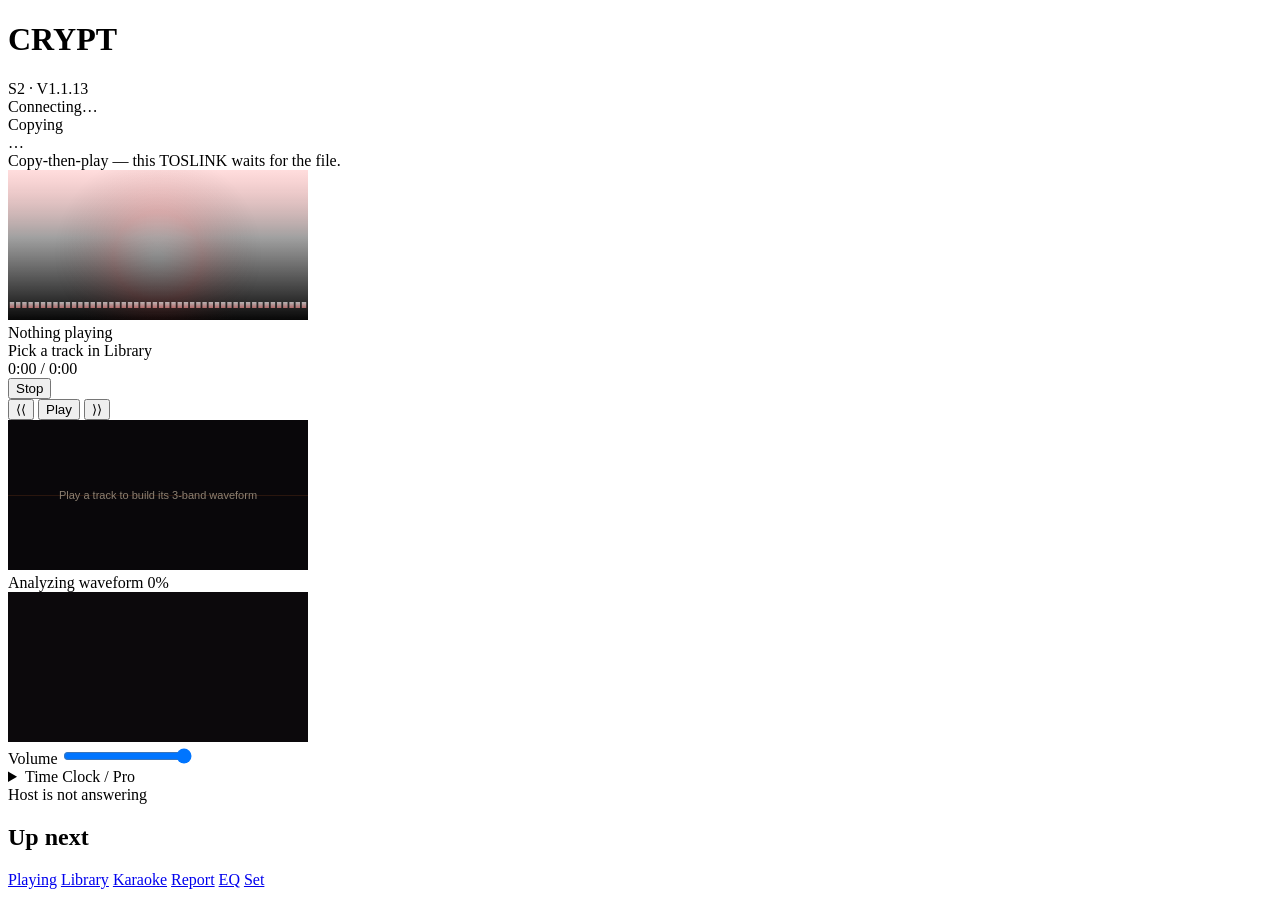
==== commit 60d12b83: "DO NOT MERGE — YouTube Music dark Playing + Library (#52) * Ember Quiet polish for Playing and Libra" ====
--- a/host-webui/index.html
+++ b/host-webui/index.html
@@ -18,7 +18,7 @@
   <header class="topbar">
     <div class="brand">
       <h1>CRYPT</h1>
-      <div class="sub">S2 · V1.1.12</div>
+      <div class="sub">S2 · V1.1.13</div>
     </div>
     <div class="top-end">
       <div class="hostline" id="hostline">Connecting…</div>
@@ -65,7 +65,7 @@
         <button class="playbig primary" id="playbtn" type="button" aria-label="Play">Play</button>
         <button class="icon" id="nextbtn" type="button" aria-label="Next">⟩⟩</button>
       </div>
-      <p class="follow-hint" id="followhint" hidden>Following another host — tap Solo to take over here.</p>
+      <p class="follow-hint" id="followhint" hidden>Follow owns transport — tap Solo to leave.</p>
       <div class="wave-scroll-wrap">
         <canvas id="wscroll" aria-label="3-band waveform"></canvas>
         <div class="wave-progress hidden" id="waveprog">
@@ -289,7 +289,7 @@
   return !!(last.unison || {}).following;
 }
 function followerLockTitle() {
-  return followingUnison() ? "Following another host — tap Solo to take over here." : "";
+  return followingUnison() ? "Follow owns transport — tap Solo to leave." : "";
 }
 function lockFollowerTransport() {
   const lock = followingUnison();
@@ -299,6 +299,7 @@
     const el = $(id);
     if (!el) return;
     el.disabled = lock;
+    el.setAttribute("aria-disabled", lock ? "true" : "false");
     if (title) el.title = title;
     else el.removeAttribute("title");
   });
@@ -306,6 +307,7 @@
   if (play) {
     const idleLock = lock && !p.playing && !p.paused;
     play.disabled = idleLock;
+    play.setAttribute("aria-disabled", idleLock ? "true" : "false");
     if (idleLock) play.title = title;
     else play.removeAttribute("title");
   }
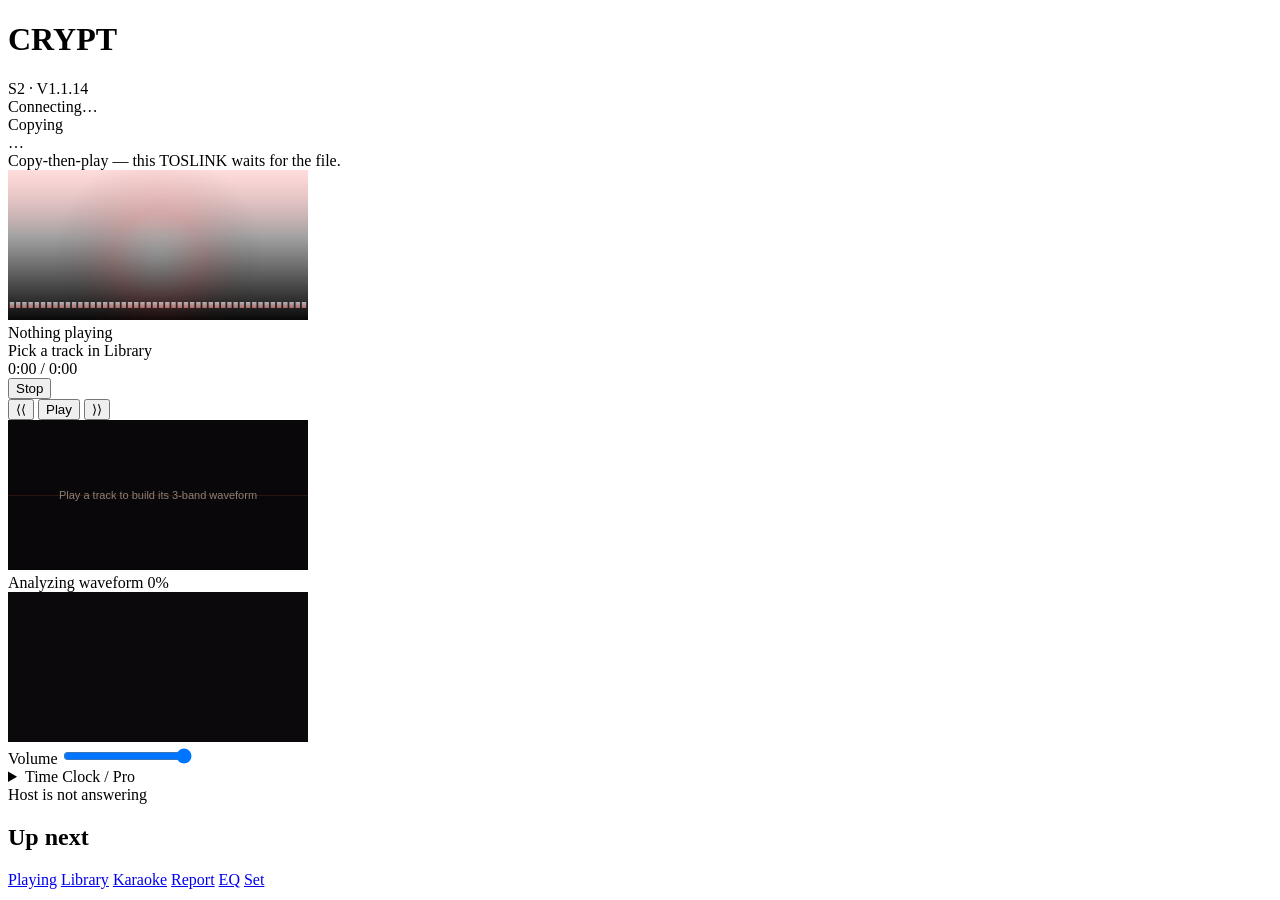
==== commit d149110d: "V1.1.14: dark Playing + Library UI on 1.1.13 protocol. #52 (YouTube Music dark theme) is the only me" ====
--- a/host-webui/index.html
+++ b/host-webui/index.html
@@ -18,7 +18,7 @@
   <header class="topbar">
     <div class="brand">
       <h1>CRYPT</h1>
-      <div class="sub">S2 · V1.1.13</div>
+      <div class="sub">S2 · V1.1.14</div>
     </div>
     <div class="top-end">
       <div class="hostline" id="hostline">Connecting…</div>
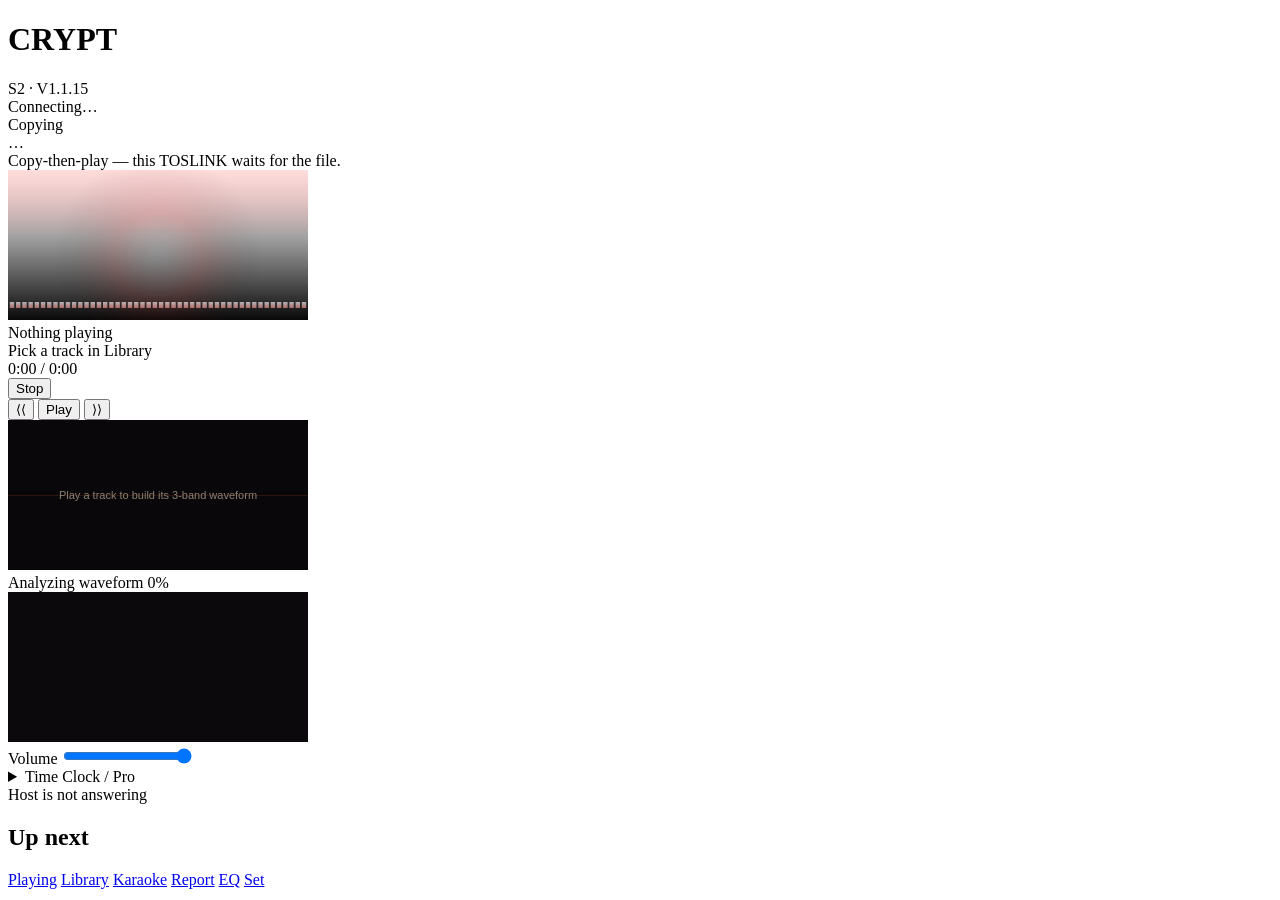
==== commit 3f1f6374: "V1.1.15: Library loads when two hosts are linked. #52 never called tick(), so the catalog stayed emp" ====
--- a/host-webui/index.html
+++ b/host-webui/index.html
@@ -18,7 +18,7 @@
   <header class="topbar">
     <div class="brand">
       <h1>CRYPT</h1>
-      <div class="sub">S2 · V1.1.14</div>
+      <div class="sub">S2 · V1.1.15</div>
     </div>
     <div class="top-end">
       <div class="hostline" id="hostline">Connecting…</div>
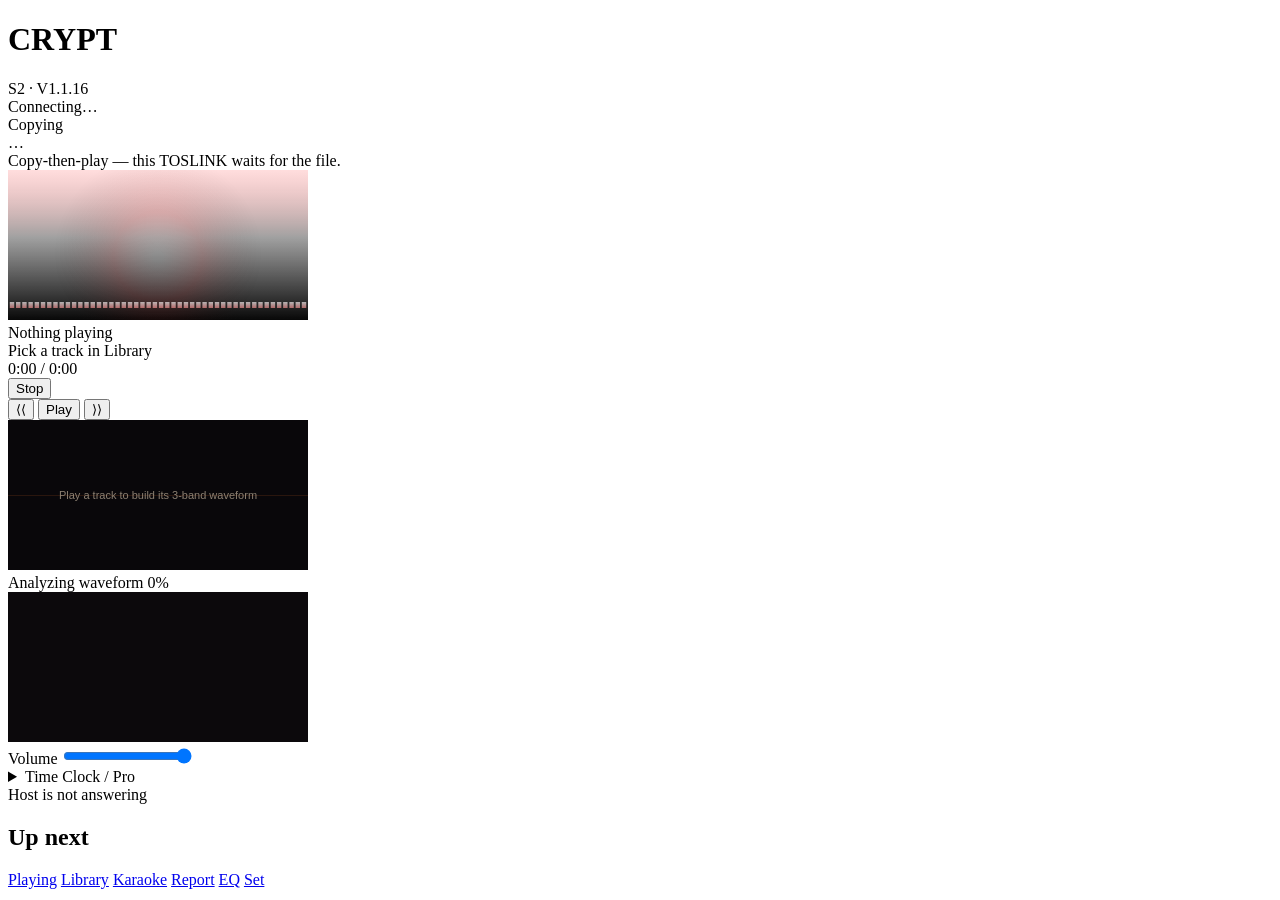
==== commit b050de3e: "V1.1.16: Unison soft ahead-slew; no catch-seek when ahead. Lab #56: Quad uni_drift spiked −439 ms wh" ====
--- a/host-webui/index.html
+++ b/host-webui/index.html
@@ -18,7 +18,7 @@
   <header class="topbar">
     <div class="brand">
       <h1>CRYPT</h1>
-      <div class="sub">S2 · V1.1.15</div>
+      <div class="sub">S2 · V1.1.16</div>
     </div>
     <div class="top-end">
       <div class="hostline" id="hostline">Connecting…</div>
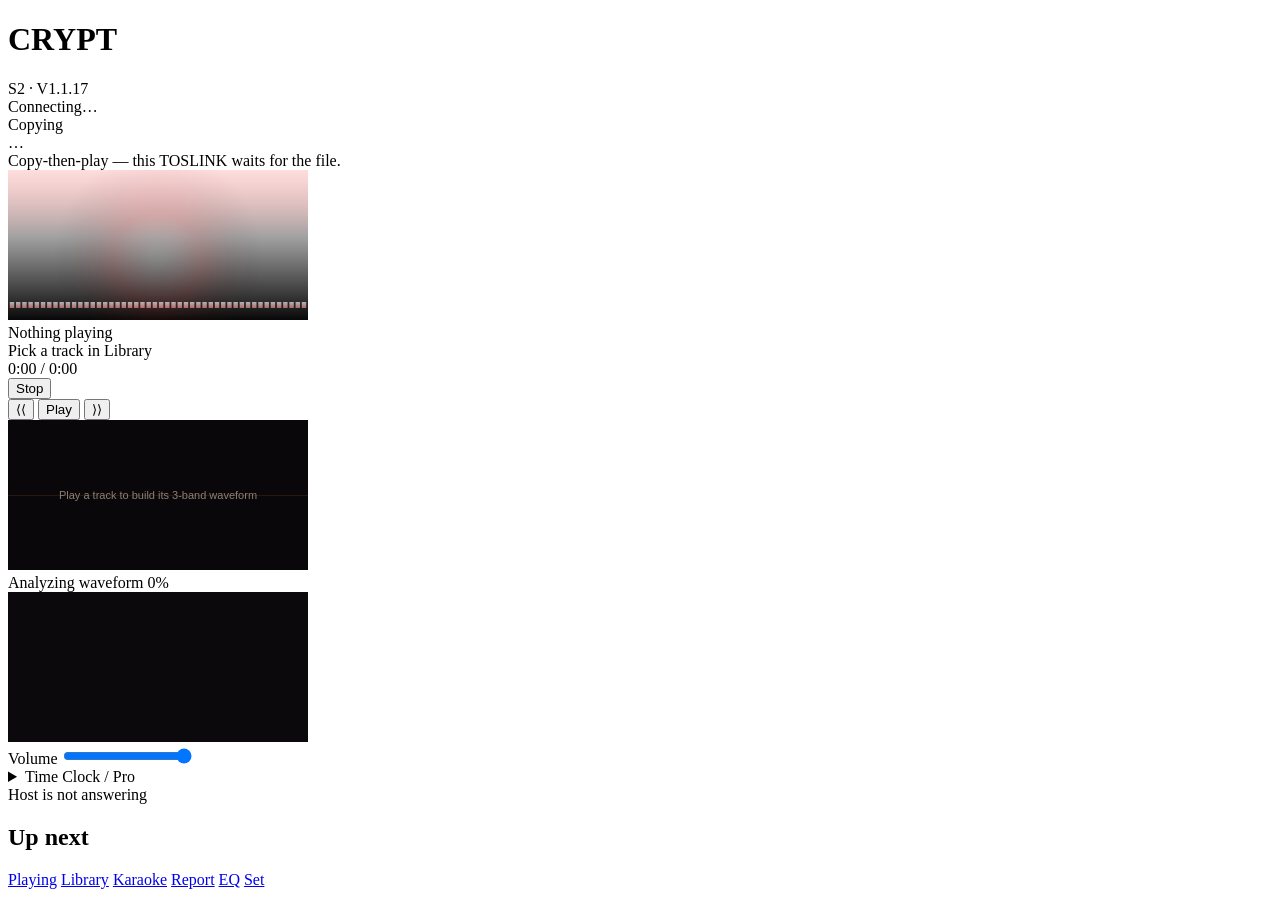
==== commit 5659a723: "V1.1.17: Sonos-style play-to groups; no instant Unison hijack. Play stays on this TOSLINK until you " ====
--- a/host-webui/index.html
+++ b/host-webui/index.html
@@ -18,7 +18,7 @@
   <header class="topbar">
     <div class="brand">
       <h1>CRYPT</h1>
-      <div class="sub">S2 · V1.1.16</div>
+      <div class="sub">S2 · V1.1.17</div>
     </div>
     <div class="top-end">
       <div class="hostline" id="hostline">Connecting…</div>
@@ -54,10 +54,7 @@
         </div>
       </div>
       <div class="mode-row" id="moderow" hidden>
-        <div class="mode-chip" role="group" aria-label="Solo or Unison optical">
-          <button type="button" id="mode-solo">Solo</button>
-          <button type="button" id="mode-unison">Unison</button>
-        </div>
+        <div class="mode-chip room-chips" id="roomchips" role="group" aria-label="Play to"></div>
         <span class="mode-badge" id="modebadge" hidden></span>
       </div>
       <div class="transport">
@@ -65,7 +62,7 @@
         <button class="playbig primary" id="playbtn" type="button" aria-label="Play">Play</button>
         <button class="icon" id="nextbtn" type="button" aria-label="Next">⟩⟩</button>
       </div>
-      <p class="follow-hint" id="followhint" hidden>Follow owns transport — tap Solo to leave.</p>
+      <p class="follow-hint" id="followhint" hidden>This jack is in another host’s group — tap This jack to leave.</p>
       <div class="wave-scroll-wrap">
         <canvas id="wscroll" aria-label="3-band waveform"></canvas>
         <div class="wave-progress hidden" id="waveprog">
@@ -289,7 +286,7 @@
   return !!(last.unison || {}).following;
 }
 function followerLockTitle() {
-  return followingUnison() ? "Follow owns transport — tap Solo to leave." : "";
+  return followingUnison() ? "This jack is in another host’s group — tap This jack to leave." : "";
 }
 function lockFollowerTransport() {
   const lock = followingUnison();
@@ -425,10 +422,60 @@
   await api("/api/unison", { on: !!on });
   tick();
 }
-const modeSolo = $("mode-solo");
-const modeUni = $("mode-unison");
-if (modeSolo) modeSolo.onclick = () => setUnison(false);
-if (modeUni) modeUni.onclick = () => setUnison(true);
+async function toggleRoom(url, on) {
+  if (followingUnison()) {
+    await api("/api/unison", { action: "leave" });
+    tick();
+    return;
+  }
+  await api("/api/unison", { action: on ? "add" : "remove", url: url });
+  tick();
+}
+function paintRooms(u) {
+  const row = $("moderow");
+  const box = $("roomchips");
+  const badge = $("modebadge");
+  if (!row || !box) return;
+  const hosts = u.linked_hosts || [];
+  if (!hosts.length && !u.following) {
+    row.hidden = true;
+    if (badge) badge.hidden = true;
+    return;
+  }
+  row.hidden = false;
+  box.innerHTML = "";
+  const here = document.createElement("button");
+  here.type = "button";
+  here.textContent = "This jack";
+  here.className = u.following ? "" : "on";
+  here.onclick = () => {
+    if (u.following) api("/api/unison", { action: "leave" }).then(() => tick());
+    else setUnison(false);
+  };
+  box.appendChild(here);
+  hosts.forEach((h) => {
+    const url = h.url;
+    const on = (u.rooms || []).some((r) => r.url === url);
+    const btn = document.createElement("button");
+    btn.type = "button";
+    btn.textContent = h.stamp || "jack";
+    btn.className = on ? "on" : "";
+    btn.disabled = !!u.following;
+    btn.onclick = () => toggleRoom(url, !on);
+    box.appendChild(btn);
+  });
+  if (badge) {
+    const bits = [];
+    if (u.following) bits.push("In group " + (u.conductor_stamp || "peer"));
+    else if ((u.rooms || []).length) bits.push("Play to " + (u.rooms || []).map((r) => r.stamp).join(" + "));
+    else bits.push("This jack only");
+    if (u.via) bits.push(u.via);
+    if (u.drift_ms != null) bits.push(u.drift_ms + " ms");
+    badge.textContent = bits.join(" · ");
+    badge.hidden = false;
+    badge.className = "mode-badge" + (u.following ? " follow" : ((u.rooms || []).length ? " lock" : ""));
+  }
+}
 async function playName(name) {
   if (followingUnison()) {
     $("err").textContent = followerLockTitle();
@@ -1150,31 +1197,13 @@
     syncTap(p, playing);
     const u = st.unison || {};
     lockFollowerTransport();
-    const modeRow = $("moderow");
-    const modeBadge = $("modebadge");
-    if (modeRow) {
-      if (u.linked > 0) {
-        modeRow.hidden = false;
-        if (modeSolo) modeSolo.classList.toggle("on", !u.on);
-        if (modeUni) modeUni.classList.toggle("on", !!u.on);
-        if (modeBadge) {
-          const bits = [];
-          if (!u.on) bits.push("Solo · shelf linked");
-          else if (u.following) bits.push("Follow " + (u.conductor_stamp || "peer"));
-          else bits.push("Unison optical");
-          if (u.on && u.drift_ms != null) bits.push(u.drift_ms + " ms");
-          modeBadge.textContent = bits.join(" · ");
-          modeBadge.hidden = false;
-          modeBadge.className = "mode-badge" + (u.on ? (u.following ? " follow" : " lock") : "");
-        }
-      } else {
-        modeRow.hidden = true;
-        if (modeBadge) modeBadge.hidden = true;
-      }
-    }
+    paintRooms(u);
     let line = (st.model || "SHR-S2") + " · TOSLINK";
-    if (u.on && u.linked > 0) {
-      line = u.following ? ("Follow " + (u.conductor_stamp || "peer")) : "Unison optical";
+    if (u.following) {
+      line = "In group " + (u.conductor_stamp || "peer");
+      if (u.drift_ms != null) line += " · " + u.drift_ms + " ms";
+    } else if ((u.rooms || []).length) {
+      line = "Play to " + (u.rooms || []).map((r) => r.stamp || "jack").join(" + ");
       if (u.drift_ms != null) line += " · " + u.drift_ms + " ms";
     }
     $("hostline").textContent = line;
